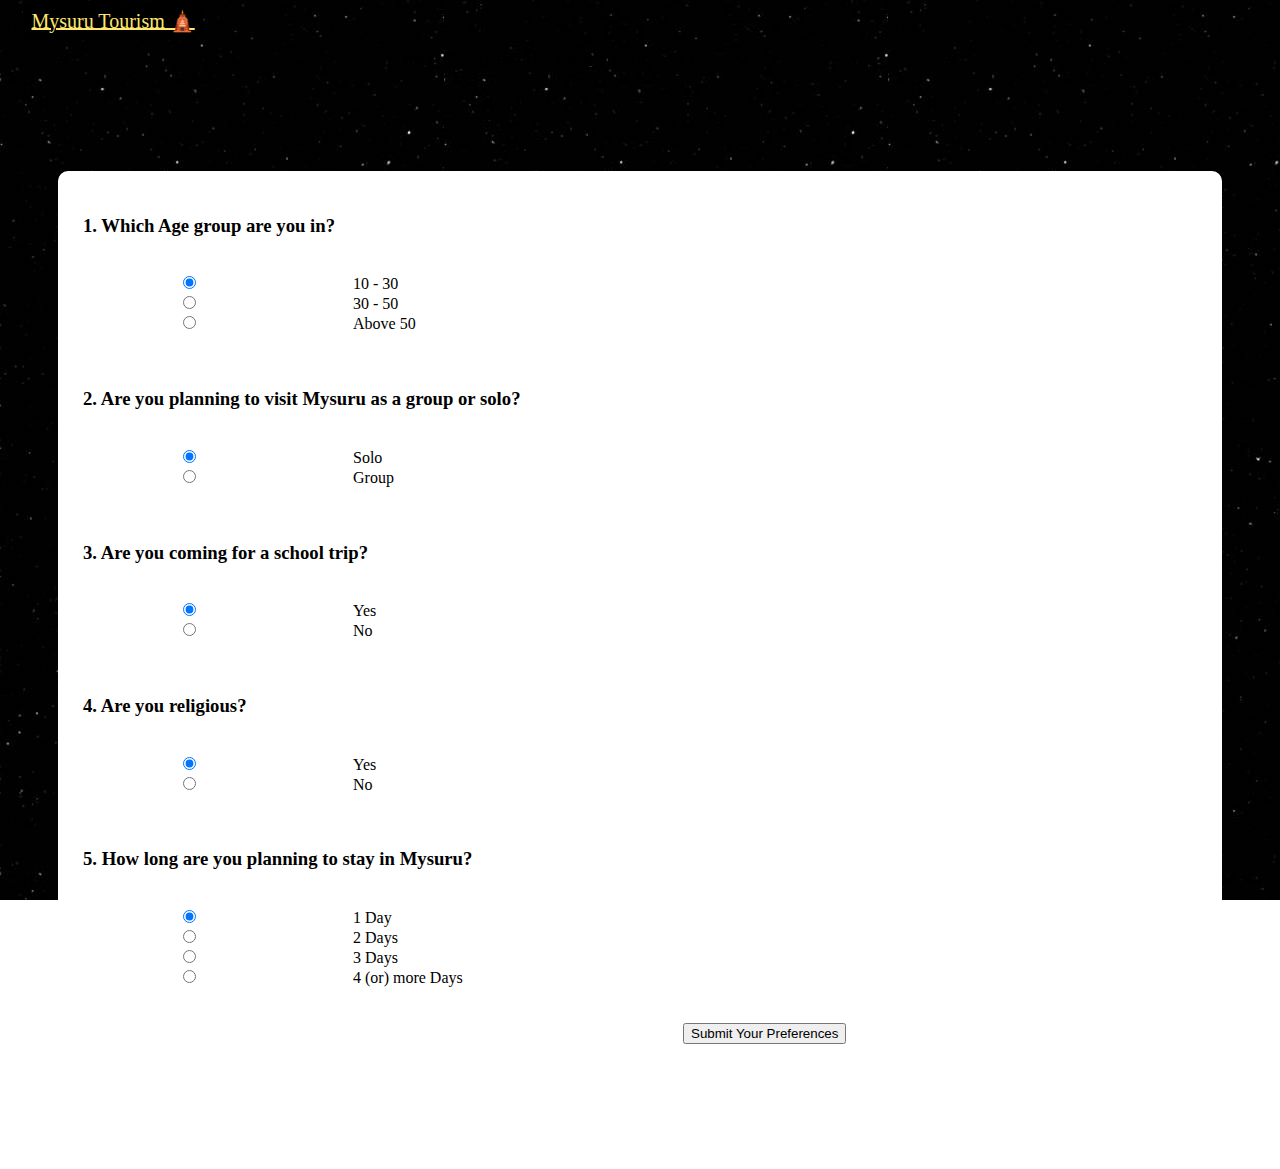
==== recommendation.html @ 3478a5af "New Moon" ====
<!doctype html>
<html lang="en">
    <head>

    <meta charset="utf-8">
    <meta name="viewport" content="width=device-width, initial-scale=1, shrink-to-fit=no">


    <link rel="stylesheet" href="https://cdn.jsdelivr.net/npm/bootstrap@4.5.3/dist/css/bootstrap.min.css" integrity="sha384-TX8t27EcRE3e/ihU7zmQxVncDAy5uIKz4rEkgIXeMed4M0jlfIDPvg6uqKI2xXr2" crossorigin="anonymous">
    <link rel="stylesheet" href="css/styles.css">
    <title>Recommendations!</title>
    </head>
    <body>
        <!-- Nav Bar-->
        <nav class="navbar navbar-expand-sm bg-light navbar-dark fixed-top">
          <a class="navbar-brand" style="font-size:20px ;font-family:Lucida Sans Unicode;padding:8.5px;margin-left:15px;background-color: rgb(0, 0, 0);text-align:center;border:1px rgb(145, 142, 142);border-radius: 10px;width:240px;color:rgb(253, 231, 108) " href="MYSURU TOURISM.html">Mysuru Tourism &#128725</a>
          <ul class="navbar-nav"> 
            <li class="nav-item" id="nav2">
              <a class="nav-link" id="nav2" href="recommendation.html" >Your Exclusive Recommendation is here..!!</a>
            </li>
          </ul>
      </nav>
        <div class="recom" id="questions">
            <h3>1. Which Age group are you in?</h3>
            <br>
            <form>
                <div class="form-check">
                    <input class="form-check-input" type="radio" name="ageGroup"  value="10 - 30" checked>
                    <label class="form-check-label" for="oneRadios1">
                    10 - 30
                    </label>
                </div>
                <div class="form-check">
                    <input class="form-check-input" type="radio" name="ageGroup" value="30 - 50" >
                    <label class="form-check-label" for="oneRadios2">
                    30 - 50
                    </label>
                </div>
                <div class="form-check">
                    <input class="form-check-input" type="radio" name="ageGroup" value="Above 50" >
                    <label class="form-check-label" for="oneRadios3">
                    Above 50
                    </label>
                </div>
            </form>
            <br> <br> 
            <h3>2. Are you planning to visit Mysuru as a group or solo? </h3><br>
            <form>
                <div class="form-check">
                    <input class="form-check-input" type="radio" name="noOfTravelers" value="solo" checked>
                    <label class="form-check-label" for="oneRadios1">
                    Solo
                    </label>
                </div>
                <div class="form-check">
                    <input class="form-check-input" type="radio" name="noOfTravelers"  value="group" >
                    <label class="form-check-label" for="oneRadios2">
                    Group
                    </label>
                </div>
            </form> <br> <br>
            <h3>3. Are you coming for a school trip? </h3><br>
            <form>
                <div class="form-check">
                    <input class="form-check-input" type="radio" name="schoolTrip" value="yes" checked>
                    <label class="form-check-label" for="oneRadios1">
                    Yes
                    </label>
                </div>
                <div class="form-check">
                    <input class="form-check-input" type="radio" name="schoolTrip"  value="no" >
                    <label class="form-check-label" for="oneRadios2">
                    No
                    </label>
                </div>
            </form> <br> <br>
            <h3>4. Are you religious? </h3><br>
            <form>
                <div class="form-check">
                    <input class="form-check-input" type="radio" name="religious" value="yes" checked>
                    <label class="form-check-label" for="oneRadios1">
                    Yes
                    </label>
                </div>
                <div class="form-check">
                    <input class="form-check-input" type="radio" name="religious"  value="no" >
                    <label class="form-check-label" for="oneRadios2">
                    No
                    </label>
                </div>
            </form> <br> <br>
            <h3>5. How long are you planning to stay in Mysuru?</h3><br>
            <form>
                <div class="form-check">
                    <input class="form-check-input" type="radio" name="days"  value="1" checked>
                    <label class="form-check-label" for="exampleRadios1">
                    1 Day
                    </label>
                </div>
                <div class="form-check">
                    <input class="form-check-input" type="radio" name="days"  value="2" >
                    <label class="form-check-label" for="exampleRadios2">
                    2 Days
                    </label>
                </div>
                <div class="form-check">
                    <input class="form-check-input" type="radio" name="days" value="3" >
                    <label class="form-check-label" for="exampleRadios3">
                    3 Days
                    </label>
                </div>
                <div class="form-check">
                    <input class="form-check-input" type="radio" name="days" value="4" >
                    <label class="form-check-label" for="exampleRadios4">
                    4 (or) more Days
                    </label>
                </div> <br> <br>
            <button style="margin-left: 600px;" class="btn btn-success" onclick="getFormValues()" type="button">Submit Your Preferences </button>  
        </div>
        <div class="recom" id= "results">
          <div> 
            <h2  style="text-align: center;">Recommendations For you are below!</h2>
          </div>
            <div class="row" id="placeList">
                <div class="col" id = "zoo">
                  <div class="card" >   <!-- Card one Zoo -->
                    <img src="images/zoo.jpg" class="card-img-top" alt="...">
                    <div class="card-body">
                    <h5 class="card-title">Mysuru Zoo &#129426</h5>
                    <p class="card-text">Mysore Zoo (Now Mysuru Zoo) (officially the Sri Chamarajendra Zoological Gardens) is a 157-acre (64 ha) zoo located near the palace in Mysore, India. It is one of the oldest and most popular zoos in India, and is home to a wide range of species (168). Mysore Zoo is one of the city's most popular attractions.</p>
                    <br>
                    <button type="button" class="btn btn-primary" data-toggle="modal" data-target="#myModal">About the Place</button>
                    </div>

                    <div class="modal" id="myModal">  <!-- Card one Zoo Modal -->
                        <div class="modal-dialog">
                          <div class="modal-content">
                            <div class="modal-header">
                              <h4 class="modal-title">Mysuru Zoo</h4>
                              <button type="button" class="close" data-dismiss="modal">&times;</button>
                            </div>
                            <img style="width: 500px;height: 300px" src="images/zoo2.jpg">
                            <div class="modal-body">
                                Mysore Zoo (Now Mysuru Zoo) (officially the Sri Chamarajendra Zoological Gardens) is a 157-acre (64 ha) zoo located near the palace in Mysore, India. It is one of the oldest and most popular zoos in India, and is home to a wide range of species (168). Mysore Zoo is one of the city's most popular attractions.
While mainly depending on entry fees for its financing, an adoption scheme introduced in the early 2000s has been a success. Celebrities, institutions, animal lovers and volunteers of various clubs in the zoo have contributed directly to the welfare of the zoo inhabitants.

                            </div>
                            
                            <div class="modal-body">Timing : 8.30am – 5.30pm</div><br>
                            <div style="text-align: center;">
                                <a target="_blank" href="https://www.google.com/maps/place/Sri+Chamarajendra+Zoological+Gardens/@12.3022057,76.6619995,17z/data=!4m5!3m4!1s0x3baf7023040e7795:0xea57334ccb6cbfcb!8m2!3d12.3022057!4d76.6641882">CLICK HERE TO LOCATE!</a>
                            </div>
                            <div class="modal-footer">
                              <button type="button" class="btn btn-danger" data-dismiss="modal">Close</button>
                            </div>
                          </div>
                        </div>
                      </div>
                    </div>
                    
                </div>
                <div class="col" id = "palace">    
                  <div class="card">   <!-- Card two palace -->
                    <img src="images/palace.jpg" class="card-img-top" alt="...">
                    <div class="card-body">
                    <h5 class="card-title">Mysuru Palace &#128081</h5>
                    <p class="card-text">The Mysore Palace is a historical palace and the royal residence at Mysore in the Indian State of Karnataka The palace is in the centre of Mysore, and faces the Chamundi Hills eastward. Mysore is commonly described as the 'City of Palaces', and there are seven palaces including this one; however, 'Mysore Palace' refers specifically to this one within the Old fort.</p>
                    <button type="button" class="btn btn-primary" data-toggle="modal" data-target="#myModal2">About the Place</button>
                    </div>
                    <div class="modal" id="myModal2">   <!-- Card two palace Modal-->
                        <div class="modal-dialog">
                          <div class="modal-content">
                            <div class="modal-header">
                              <h4 class="modal-title">Mysuru Palace</h4>
                              <button type="button" class="close" data-dismiss="modal">&times;</button>
                            </div>
                            <img style="width: 500px;height: 300px" src="images/palace2.jpg">
                            <div class="modal-body">
                                The Mysore Palace is a historical palace and the royal residence at Mysore in the Indian State of Karnataka. It is the official residence of the Wadiyar dynasty and the seat of the Kingdom of Mysore. The palace is in the centre of Mysore, and faces the Chamundi Hills eastward. Mysore is commonly described as the 'City of Palaces', and there are seven palaces including this one; however, 'Mysore Palace' refers specifically to this one within the Old fort.
                                The land on which the palace now stands was originally known as puragiri (literally, citadel), and is now known as the Old Fort. Yaduraya built the first palace inside the Old Fort in the 14th century, which was demolished and constructed multiple times. The current structure was constructed between 1897 and 1912, after the Old Palace was burnt ablaze.
                                
                            </div>
                            <div class="modal-body">Timing : 8.30am – 5.30pm</div><br>
                            <div style="text-align: center;">
                                <a target="_blank" href="https://www.google.com/maps/place/Mysore+Palace/@12.305163,76.6529862,17z/data=!3m1!4b1!4m5!3m4!1s0x3baf701103f9a1f9:0xc37fbae2a124da0d!8m2!3d12.305163!4d76.6551749">CLICK HERE TO LOCATE!</a>
                            </div>
                            <div class="modal-footer">
                              <button type="button" class="btn btn-danger" data-dismiss="modal">Close</button>
                            </div>
                          </div>
                        </div>
                      </div>
                    </div>
                </div>
                 
                 <div class="col" id = "garden">   
                  <div class="card" >  <!-- Card three garden -->
                    <img src="images/garden.jpg" class="card-img-top" alt="...">
                    <div class="card-body">
                    <h5 class="card-title">Brindavan Gardens &#127794</h5>
                    <p class="card-text">The Brindavan Gardens is a garden located in the Mandya District of the Indian State of Karnataka. It lies adjoining the Krishnarajasagara Dam which is built across the river Kaveri. The work on laying out this garden was started in the year 1927 and completed in 1932.Visited by close to 2 million tourists per year, the garden is one of the major attractions of Srirangapatna. </p>
                    <button type="button" class="btn btn-primary" data-toggle="modal" data-target="#myModal3">About the Place</button>
                    </div>
                    <div class="modal" id="myModal3">   <!-- Card three garden Modal-->
                        <div class="modal-dialog">
                          <div class="modal-content">
                            <div class="modal-header">
                              <h4 class="modal-title">Brindavan Gardens</h4>
                              <button type="button" class="close" data-dismiss="modal">&times;</button>
                            </div><img style="width: 500px;height: 300px" src="images/garden2.jpg">
                            <div class="modal-body">
                                The Brindavan Gardens is a garden located in the Mandya District of the Indian State of Karnataka. It lies adjoining the Krishnarajasagara Dam which is built across the river Kaveri. The work on laying out this garden was started in the year 1927 and completed in 1932. Visited by close to 2 million tourists per year, the garden is one of the major attractions of Srirangapatna. Sir Mirza Ismail, the Deewan of Mysore, a man with a penchant for gardens, founded the Brindavan Gardens (Krishnaraja Sagar Dam in particular) and built the Cauvery River high-level canal to irrigate 120,000 acres (490 km2) in modern Mandya district. He was inspired by Hyder Ali who had earlier built the Lalbagh Botanical Gardens at Bangalore.
                            </div><div class="modal-body">Timing : 8.30am – 5.30pm</div><br>
                            <div style="text-align: center;">
                                <a target="_blank" href="https://www.google.com/maps/place/Brindavan+Gardens/@12.4217156,76.5705975,17z/data=!4m5!3m4!1s0x3baf78e109feca5d:0x915fba7ee0e6b6b2!8m2!3d12.4217156!4d76.5727862">CLICK HERE TO LOCATE!</a>
                            </div>
                            <div class="modal-footer">
                              <button type="button" class="btn btn-danger" data-dismiss="modal">Close</button>
                            </div>
                          </div>
                        </div>
                      </div>
                </div>
                </div>
                <div class="col" id = "bird">
                  <div class="card" >  <!-- Card 4 Sacnctuary -->
                    <img src="images/sanctuary.jpg" class="card-img-top" alt="...">
                    <div class="card-body">
                    <h5 class="card-title">Ranganathittu Bird Sanctuary &#129442</h5>
                    <p class="card-text">Ranganathittu Bird Sanctuary (also known as Pakshi Kashi of Karnataka), is a bird sanctuary in the Mandya District of the state of Karnataka in India. It is the largest bird sanctuary in the state, 40 acres (16 ha) in area, and comprises six islets on the banks of the Kaveri river. </p>
                    <br><br>
                    <button type="button" class="btn btn-primary" data-toggle="modal" data-target="#myModal4">About the Place</button>
                    </div>
                    <div class="modal" id="myModal4">   <!-- Card 4 Sacnctuary Modal-->
                        <div class="modal-dialog">
                          <div class="modal-content">
                            <div class="modal-header">
                              <h4 class="modal-title">Ranganathittu Bird Sanctuary</h4>
                              <button type="button" class="close" data-dismiss="modal">&times;</button>
                            </div><img style="width: 500px;height: 300px" src="images/sanctuary2.jpg">
                            <div class="modal-body">
                                Ranganathittu Bird Sanctuary (also known as Pakshi Kashi of Karnataka), is a bird sanctuary in the Mandya District of the state of Karnataka in India. It is the largest bird sanctuary in the state, 40 acres (16 ha) in area, and comprises six islets on the banks of the Kaveri river. 
Ranganathittu is located 3 kilometers from the historic town of Srirangapattana and 16 kilometres (9.9 mi) north of Mysore. The sanctuary attracted about 3 lakh visitors during 2016–17. 
                                   
                            </div><div class="modal-body">Timing : 8.30am – 5.30pm</div><br>
                            <div style="text-align: center;">
                                <a target="_blank" href="https://www.google.com/maps/place/Ranganathittu+Bird+Sanctuary/@12.4243603,76.6541605,17z/data=!3m1!4b1!4m5!3m4!1s0x3baf7777dd032e0b:0xdfd27aad93e2bc43!8m2!3d12.4243603!4d76.6563492">CLICK HERE TO LOCATE!</a>
                            </div>
                            <div class="modal-footer">
                              <button type="button" class="btn btn-danger" data-dismiss="modal">Close</button>
                            </div>
                          </div>
                        </div>
                      </div>
                    </div>>
                    
                </div>
                <div class="col" id ="lake">    
                  <div class="card " >   <!-- Card 5 lake -->
                    <img src="images/lake.jpg" class="card-img-top" alt="...">
                    <div class="card-body">
                    <h5 class="card-title">Karanji Lake	&#127754</h5>
                    <p class="card-text">Karanji Lake (Kannada: ಕಾರಂಜಿ ಕೆರೆ) is a lake located in the city of Mysore in the state of Karnataka, India. The lake is surrounded by a nature park consisting of a butterfly park and a walk-through aviary. This aviary is the biggest 'walk-through aviary' in India. </p>
                    <br> <br> <br>
                    <button type="button" class="btn btn-primary" data-toggle="modal" data-target="#myModal5">About the Place</button>
                    </div>
                    <div class="modal" id="myModal5">   <!-- Card 5 lake Modal-->
                        <div class="modal-dialog">
                          <div class="modal-content">
                            <div class="modal-header">
                              <h4 class="modal-title">Karanji Lake</h4>
                              <button type="button" class="close" data-dismiss="modal">&times;</button>
                            </div><img style="width: 500px;height: 300px" src="images/lake2.jpg">
                            <div class="modal-body">
                                Karanji Lake (Kannada: ಕಾರಂಜಿ ಕೆರೆ) is a lake located in the city of Mysore in the state of Karnataka, India. The lake is surrounded by a nature park consisting of a butterfly park and a walk-through aviary. This aviary is the biggest 'walk-through aviary' in India. There is also a museum, the Regional Museum of Natural History which is located on the banks of this lake. The total area of Karanji lake is 90 hectares. While waterspread area is about 55 hectares, the foreshore area measures about 35 hectares. Karanji lake is owned by the Mysore Zoo Authority. Mysore Zoo gets a revenue of an average of Rs. 50000 per day from ticket sales to enthusiasts who visit this lake.
                            </div><div class="modal-body">Timing : 8.30am – 5.30pm</div><br>
                            <div style="text-align: center;">
                                <a target="_blank" href="https://www.google.com/maps/place/Karanji+Lake/@12.3027772,76.6561014,14z/data=!3m1!4b1!4m5!3m4!1s0x3baf70252f9ae3a3:0x687454ab78a369e1!8m2!3d12.302778!4d76.673611">CLICK HERE TO LOCATE!</a>
                            </div>
                            <div class="modal-footer">
                              <button type="button" class="btn btn-danger" data-dismiss="modal">Close</button>
                            </div>
                          </div>
                        </div>
                      </div>
                    </div>
                </div>
                 
                 <div class="col" id = "museum">   
                  <div class="card " >   <!-- Card 6 Sand-->
                    <img src="images/sand.jpg" class="card-img-top" alt="...">
                    <div class="card-body">
                    <h5 class="card-title">Mysore Sand Sculpture Museum &#128444</h5>
                    <p class="card-text">Mysore Sand Sculpture Museum is the first sand sculpture museum in India, located in Mysore, Karnataka. It was inaugurated in 2014, with 150 sand sculptures on display, on a one-acre land at the base of Chamundi Hills. Each of the sculptures was created by sand artist MN Gowri and based on a theme such as Mysore's cultural heritage, wildlife and religion</p>
                    <button type="button" class="btn btn-primary" data-toggle="modal" data-target="#myModal6">About the Place</button>
                    </div>
                    <div class="modal" id="myModal6">   <!-- Card 6 Sand Modal-->
                        <div class="modal-dialog">
                          <div class="modal-content">
                            <div class="modal-header">
                              <h4 class="modal-title">Mysore Sand Sculpture Museum</h4>
                              <button type="button" class="close" data-dismiss="modal">&times;</button>
                            </div><img style="width: 500px;height: 300px" src="images/sand2.jpg">
                            <div class="modal-body">
                                Mysore Sand Sculpture Museum is the first sand sculpture museum in India, located in Mysore, Karnataka. It was inaugurated in 2014, with 150 sand sculptures on display, on a one-acre land at the base of Chamundi Hills. Each of the sculptures was created by sand artist MN Gowri and based on a theme such as Mysore's cultural heritage, wildlife and religion
                            </div><div class="modal-body">Timing : 8.30am – 6.30pm</div><br>
                            <div style="text-align: center;">
                                <a target="_blank" href="https://www.google.com/maps/place/Mysuru+Sand+Sculpture+Museum/@12.2950267,76.6799594,17z/data=!3m1!4b1!4m5!3m4!1s0x3baf702a2eb4f7a5:0xa9f4ec7cb24f2031!8m2!3d12.2950267!4d76.6821481">CLICK HERE TO LOCATE!</a>
                            </div>
                            <div class="modal-footer">
                              <button type="button" class="btn btn-danger" data-dismiss="modal">Close</button>
                            </div>
                          </div>
                        </div>
                      </div>
                </div>
                </div>
                <div class="col" id = "park">
                  <div class="card" >   <!-- Card 7 Park-->
                    <img src="images/park.jpg" class="card-img-top" alt="...">
                    <div class="card-body">
                    <h5 class="card-title">Grs Fantasy Park &#127966</h5>
                    <p class="card-text">GRS is the only amusement cum water park in and around Mysore. Situated just 15 minutes from Mysore, on the Mysore-Bangalore highway, GRS is easily accessible by road. With 40 acres of plush greenery to call its own, GRS sports a wide range of dry and wet rides that cater to the entire family for a fun filled safe vacation for all. Come visit us – we have all the ingredients for that perfect holiday!</p>
                    <button type="button" class="btn btn-primary" data-toggle="modal" data-target="#myModal7">About the Place</button>
                    </div>
                    <div class="modal" id="myModal7">   <!-- Card 7 Park Modal-->
                        <div class="modal-dialog">
                          <div class="modal-content">
                            <div class="modal-header">
                              <h4 class="modal-title">Grs Fantasy Park</h4>
                              <button type="button" class="close" data-dismiss="modal">&times;</button>
                            </div><img style="width: 500px;height: 300px" src="images/park2.jpg">
                            <div class="modal-body">
                                GRS is the only amusement cum water park in and around Mysore. Situated just 15 minutes from Mysore, on the Mysore-Bangalore highway, GRS is easily accessible by road. With 40 acres of plush greenery to call its own, GRS sports a wide range of dry and wet rides that cater to the entire family for a fun filled safe vacation for all. Come visit us – we have all the ingredients for that perfect holiday!
                            </div><div class="modal-body">Timing : 11.00am – 6.00pm</div><br>
                            <div style="text-align: center;">
                                <a target="_blank" href="https://www.google.com/maps/place/GRS+Fantasy+Park/@12.3531329,76.6324262,17z/data=!3m1!4b1!4m5!3m4!1s0x3baf7b46822f48a5:0x4505c4df54550c8!8m2!3d12.3531329!4d76.6346149?hl=en">CLICK HERE TO LOCATE!</a>
                            </div>
                            <div class="modal-footer">
                              <button type="button" class="btn btn-danger" data-dismiss="modal">Close</button>
                            </div>
                          </div>
                        </div>
                      </div>
                    </div>
                </div>
                <div class="col" id = "coorg">    
                  <div class="card " >  <!-- Card 8 Coorg-->
                    <img src="images/coorg.jpg" class="card-img-top" alt="...">
                    <div class="card-body">
                    <h5 class="card-title">Coorg &#127748</h5>
                    <p class="card-text">Kodagu (also known by its former name Coorg) is an administrative district in the Karnataka state of India. Before 1956, it was an administratively separate Coorg State, at which point it was merged into an enlarged Mysore State. It occupies an area of 4,102 square kilometres (1,584 sq mi) in the Western Ghats of southwestern Karnataka. </p>
                    <br><br>
                    <button type="button" class="btn btn-primary" data-toggle="modal" data-target="#myModal8">About the Place</button>
                    </div>
                    <div class="modal" id="myModal8">   <!-- Card 8 Coorg modal-->
                        <div class="modal-dialog">
                          <div class="modal-content">
                            <div class="modal-header">
                              <h4 class="modal-title">Coorg</h4>
                              <button type="button" class="close" data-dismiss="modal">&times;</button>
                            </div><img style="width: 500px;height: 300px" src="images/coorg2.jpg">
                            <div class="modal-body">
                                Kodagu (also known by its former name Coorg) is an administrative district in the Karnataka state of India. Before 1956, it was an administratively separate Coorg State, at which point it was merged into an enlarged Mysore State. It occupies an area of 4,102 square kilometres (1,584 sq mi) in the Western Ghats of southwestern Karnataka. In 2001 its population was 548,561, 13.74% of which resided in the district's urban centre, making it the least populous of the 30 districts in Karnataka.The nearest railway stations are Mysore Junction, located around 95 km away and Thalassery and Kannur in Kerala, at a distance of 79 km. The nearest airports are Kannur International Airport in Kerala (59 km from Kodagu) and Mangalore International Airport (117 km from Kodagu).
                            </div><div class="modal-body">Coorg has a lot of places to visit..!</div><br>
                            <div style="text-align: center;">
                                <a target="_blank" href="https://www.google.com/maps/place/Madikeri,+Karnataka+571201/@12.4314275,75.7173602,14z/data=!3m1!4b1!4m5!3m4!1s0x3ba50075627a7fff:0xaf8a66ea4651c1a6!8m2!3d12.4244205!4d75.7381856?hl=en">CLICK HERE TO LOCATE!</a>
                            </div>
                            <div class="modal-footer">
                              <button type="button" class="btn btn-danger" data-dismiss="modal">Close</button>
                            </div>
                          </div>
                        </div>
                      </div>
                    </div>
                </div>
                 <div class="col" id = "bylakuppe">   
                  <div class="card ">   <!-- Card 9 bylakuppe-->
                    <img src="images/bylakuppe.jpg" class="card-img-top" alt="...">
                    <div class="card-body">
                    <h5 class="card-title">bylakuppe 	&#128329</h5>
                    <p class="card-text">Bylakuppe is an area in Karnataka which is home to the Indian town Bylakuppe and several Tibetan settlements (there are several Tibetan settlements in India), established by Lugsum Samdupling (in 1961) and Dickyi Larsoe (in 1969). Bylakuppe is the second largest Tibetan settlement in the world outside Tibet after Dharamshala. </p>
                   <br>
                    <button type="button" class="btn btn-primary" data-toggle="modal" data-target="#myModal9">About the Place</button>
                    </div>
                    <div class="modal" id="myModal9">   <!-- Card 9 bylakuppe Modal-->
                        <div class="modal-dialog">
                          <div class="modal-content">
                            <div class="modal-header">
                              <h4 class="modal-title">Bylakuppe</h4>
                              <button type="button" class="close" data-dismiss="modal">&times;</button>
                            </div><img style="width: 500px;height: 300px" src="images/bylakuppe2.jpg">
                            <div class="modal-body">
                                Bylakuppe is an area in Karnataka which is home to the Indian town Bylakuppe and several Tibetan settlements (there are several Tibetan settlements in India), established by Lugsum Samdupling (in 1961) and Dickyi Larsoe (in 1969). Bylakuppe is the second largest Tibetan settlement in the world outside Tibet after Dharamshala. It is located to the west of Mysore district in the Indian state of Karnataka which is roughly 80 km from Mysore city
                            </div><div class="modal-body">There are many Tibetian settlements In Bylakuppe!</div><br>
                            <div style="text-align: center;">
                                <a target="_blank" href="https://www.google.com/maps/place/Bylakuppe,+Karnataka/@12.4107551,75.944752,13z/data=!3m1!4b1!4m5!3m4!1s0x3ba5a73bc8ca5f3d:0x76440351e2edfbe6!8m2!3d12.4025539!4d75.9811564">CLICK HERE TO LOCATE!</a>
                            </div>
                            <div class="modal-footer">
                              <button type="button" class="btn btn-danger" data-dismiss="modal">Close</button>
                            </div>
                          </div>
                        </div>
                      </div>
                </div>
                </div>
            </div>  
        </div>
    <script src = "js/index.js"> </script>
    </body>
</html>
---- css/styles.css ----
body { /* Body */
    
    background-attachment: fixed;
    background-image: url("../images/bg2.png");
    font-family: Lucida Sans Unicode;
    
  }


.navbar-brand{
    
    padding: 8.5px;
    margin-left: 15px;
    background-color: rgb(216, 215, 215);
    text-align:center;
    
    border-radius: 10px;
    width: 120px;
}

#nav2{ /* Second NAV element */
    width: 1300px;
    margin-left: 175px;
    font-size: 20px;
    color: black;
    font-family:Lucida Sans Unicode;
    
    border:1px rgb(145, 142, 142);
    border-radius: 10px;
    
}
.barend{ /* MYsuru */
    margin-left: 30px;
}
.main{ /* Carousel */
    margin: 150px auto;
    width: 1200px;
    height: 500px;
    border: px outset;
    border-radius: 15px;

}

.content{ /* Description on Mysuru */
    background-color: white;
    border: 5px white ;
    border-radius: 10px;
    margin: 40px 40px; 
    padding: 30px;
    

}

pre{
    font-size: 25px;
    margin: 10px 50px;
    background-color: rgb(218, 218, 218);
    border: 1px solid whitesmoke;
    border-radius: 20px;
    height: 155px;

}
h1{
    margin: 0px 30px;
    color: rgb(0, 0, 0);
    font-family: comic sans ms;
}
p.mysuru{
    margin: 10px 100px;
    font-size: 30px;
    height: 400px;
    text-align: right;
    
    
}
h5{
    
    color: white;
}
h5.one{ /* H5 inside Carousel */
    width: 250px;
    margin-left: 300px;
    background-color: rgba(255, 255, 255, 0.514);
    color: black;
    border: 1px rgba(255, 255, 255, 0.514) ;
    border-radius: 20px;
    padding: 5px;
}


.col{ /* Cards */
        margin: 20px 0px;
        margin-left: 30px;
        padding: 0px;

    }
.card-text{
    max-width:100%;
    margin: 0px;
    color:white;

}
.card{ 
    width: 400px;
    height: 550px;
    margin: 50px 10px  50px;
    border: 7px outset;
    background-color: black;
}
.recom{ /* Recommendations Page */
    margin: 100px 50px;
    background-color: rgb(255, 255, 255);
    border: 5px solid white;
    border-radius: 10px;
    padding: 20px;
}
#results {
    display: none;
  }
  
  #zoo,
  #palace,
  #garden,
  #bird,
  #lake,
  #park,
  #museum,
  #coorg,
  #bylakuppe {
    display: none;
  }
.form-check-input{
    margin-left: 100px;
}
.form-check-label{
    margin-left: 150px;
}
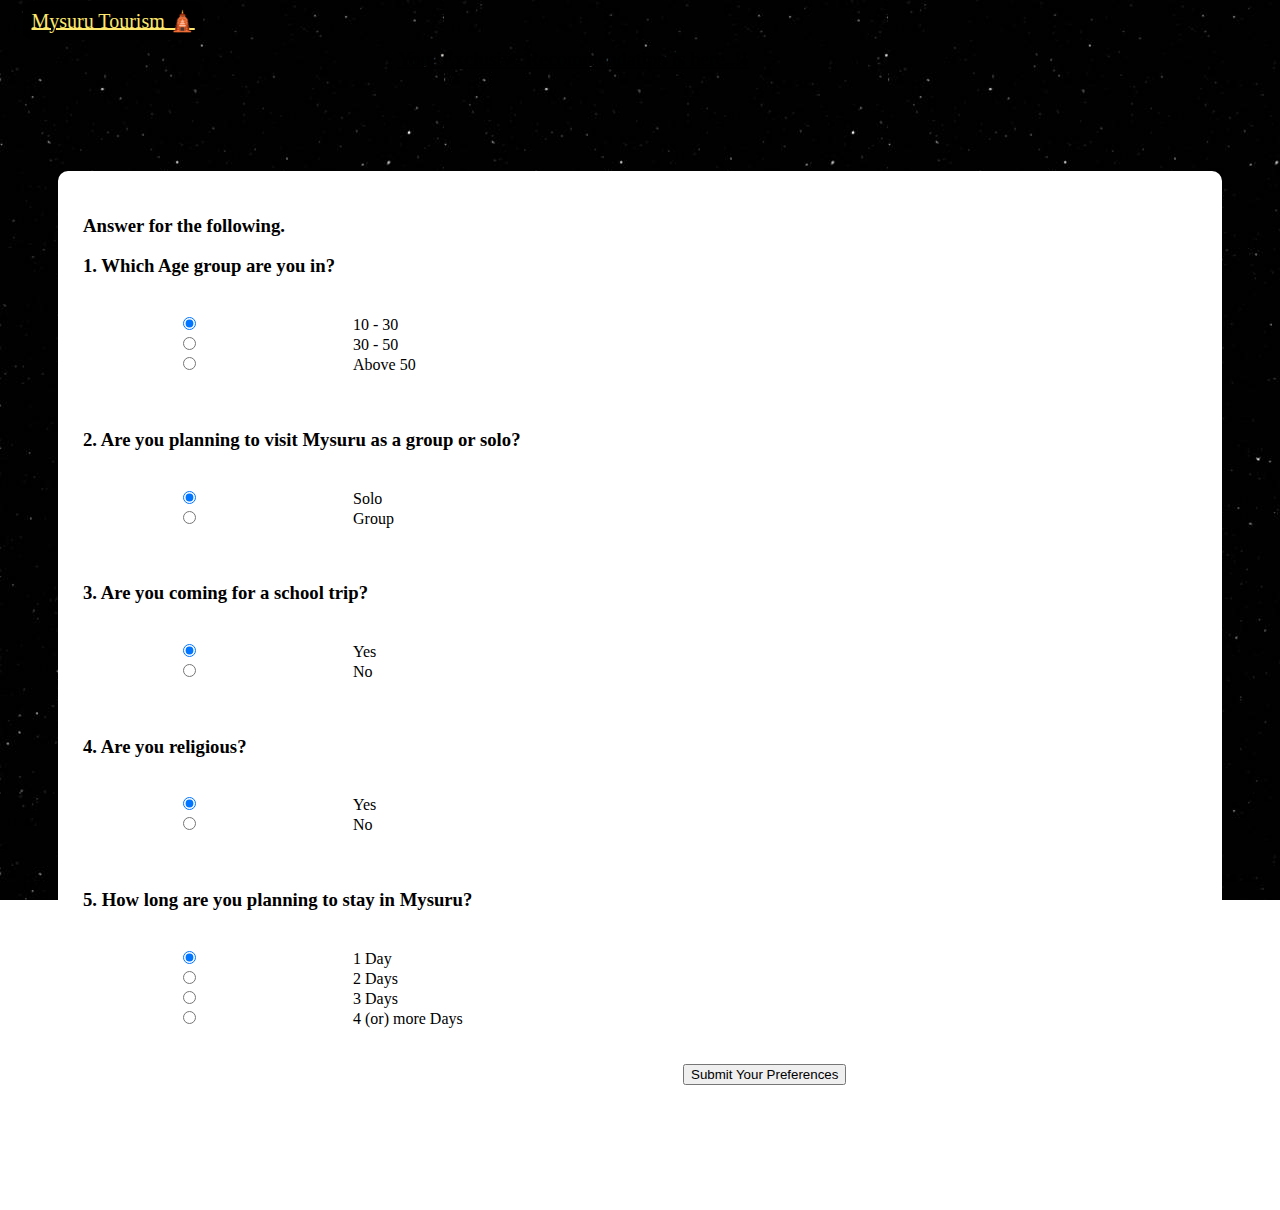
==== commit 308a9499: "Update recommendation.html" ====
--- a/recommendation.html
+++ b/recommendation.html
@@ -21,6 +21,7 @@
           </ul>
       </nav>
         <div class="recom" id="questions">
+            <h3>Answer for the following.</h3>
             <h3>1. Which Age group are you in?</h3>
             <br>
             <form>
@@ -408,4 +409,4 @@
         </div>
     <script src = "js/index.js"> </script>
     </body>
-</html>+</html>
